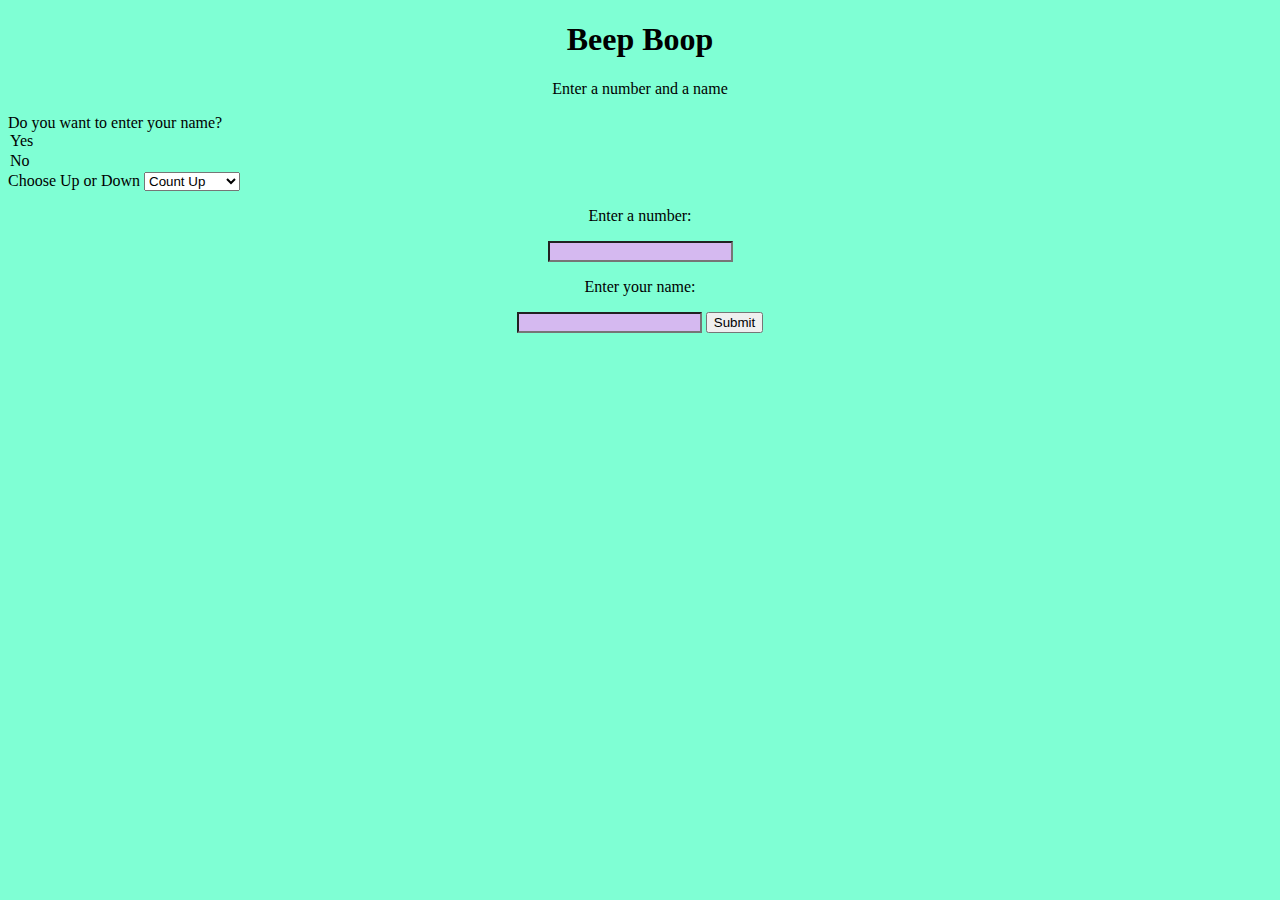
==== indextest.html @ 0a2d7479 "add drop down that determines how the output is presented, eliminating the need for two forms" ====
<!DOCTYPE html>
<html lang="en">
<head>
    <meta charset="UTF-8">
    <meta name="viewport" content="width=device-width, initial-scale=1.0">
    <link rel="stylesheet" href="css/styles.css">
    <script src="js/testscripts.js"></script>
    <title>Beep Boop or Boop Beep??</title>
</head>
<body>
    <h1>Beep Boop</h1>
    <p>Enter a number and a name</p>

    <div>
      <label for="namechoice">Do you want to enter your name?</label>
      <option value="yes">Yes</option>
      <option value="no">No</option>
    </div>

    <div>
      <label for="updown">Choose Up or Down</label>
    <select name="updown" id="updown">
      <option value="up">Count Up</option>
      <option value="down">Count Down</option>
    </select>
    </div>
    
    <form id="input-form">
        <p>Enter a number:</p>
        <input id="input-text" type="number">
        <p>Enter your name:</p>
        <input type="text" id="input-name">
        <button type="submit">Submit</button>
    </form>

    <div id="output-div">

    </div>
</body>
</html>
---- css/styles.css ----
h1 {
  width:auto;
  text-align: center;;
}

p {
  width: auto;
  text-align: center;
}

form {
  width: auto;
  text-align: center;
}

body {
  background-color: aquamarine;
}

input {
  background-color: rgb(213, 185, 240);
}

#output-div {
  background-color: rgb(226, 217, 235);
}
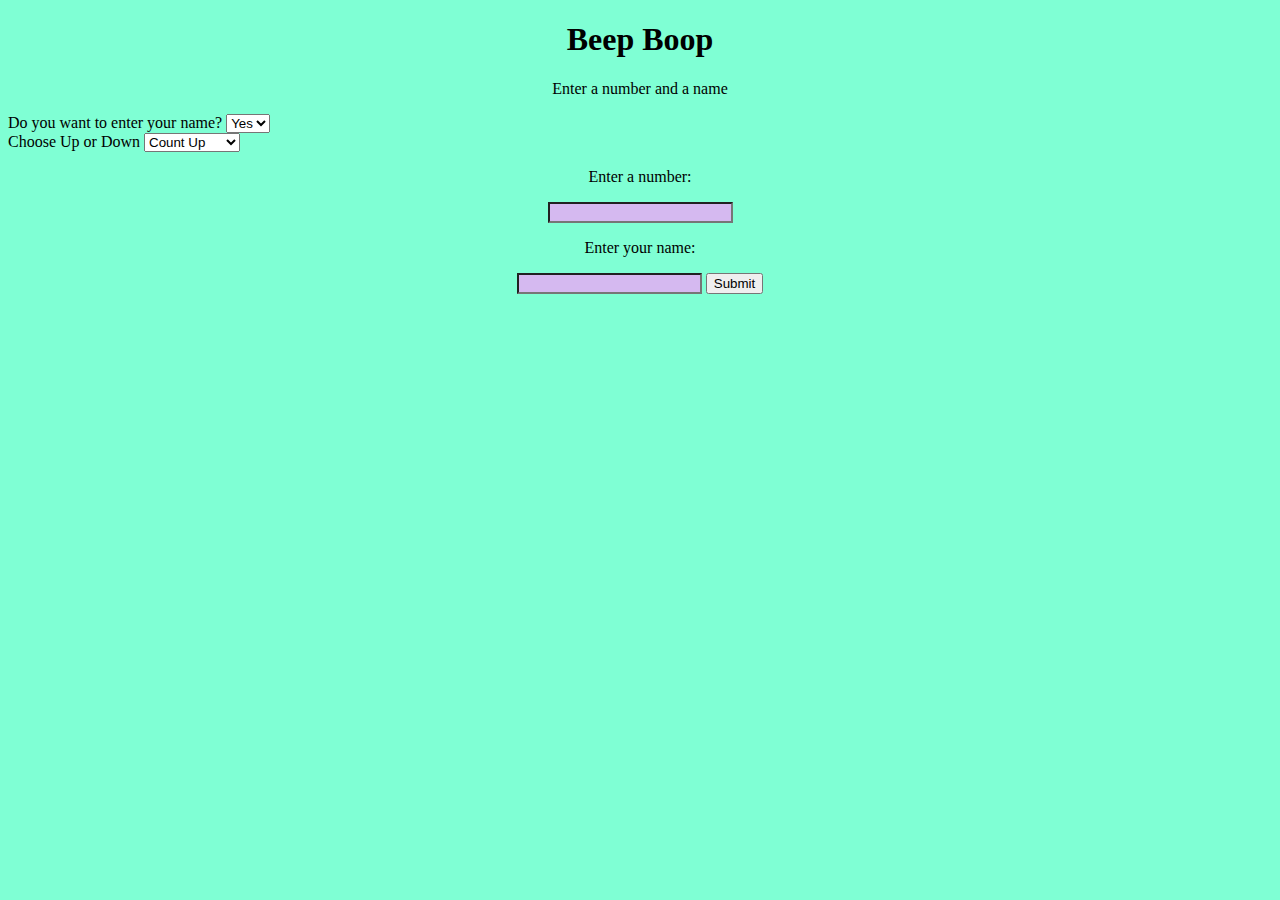
==== commit 6ddbfcf3: "IN PROGRESS: removing name drop down, and changing name check function" ====
--- a/indextest.html
+++ b/indextest.html
@@ -1,40 +1,45 @@
 <!DOCTYPE html>
 <html lang="en">
+
 <head>
-    <meta charset="UTF-8">
-    <meta name="viewport" content="width=device-width, initial-scale=1.0">
-    <link rel="stylesheet" href="css/styles.css">
-    <script src="js/testscripts.js"></script>
-    <title>Beep Boop or Boop Beep??</title>
+  <meta charset="UTF-8">
+  <meta name="viewport" content="width=device-width, initial-scale=1.0">
+  <link rel="stylesheet" href="css/styles.css">
+  <script src="js/testscripts.js"></script>
+  <title>Beep Boop or Boop Beep??</title>
 </head>
+
 <body>
-    <h1>Beep Boop</h1>
-    <p>Enter a number and a name</p>
+  <h1>Beep Boop</h1>
+  <p>Enter a number and a name</p>
 
-    <div>
-      <label for="namechoice">Do you want to enter your name?</label>
+  <div>
+    <label for="namechoice">Do you want to enter your name?</label>
+    <select name="namechoice" id="namechoice">
       <option value="yes">Yes</option>
       <option value="no">No</option>
-    </div>
+    </select>
+  </div>
 
-    <div>
-      <label for="updown">Choose Up or Down</label>
+  <div>
+    <label for="updown">Choose Up or Down</label>
     <select name="updown" id="updown">
       <option value="up">Count Up</option>
       <option value="down">Count Down</option>
     </select>
-    </div>
-    
-    <form id="input-form">
-        <p>Enter a number:</p>
-        <input id="input-text" type="number">
-        <p>Enter your name:</p>
-        <input type="text" id="input-name">
-        <button type="submit">Submit</button>
-    </form>
+  </div>
 
-    <div id="output-div">
+  <form id="input-form">
+    <p>Enter a number:</p>
+    <input id="input-text" type="number">
+    <p>Enter your name:</p>
+    <input type="text" id="input-name">
+    <button type="submit">Submit</button>
+  </form>
 
-    </div>
+  <div id="output-div">
+
+  </div>
 </body>
+
 </html>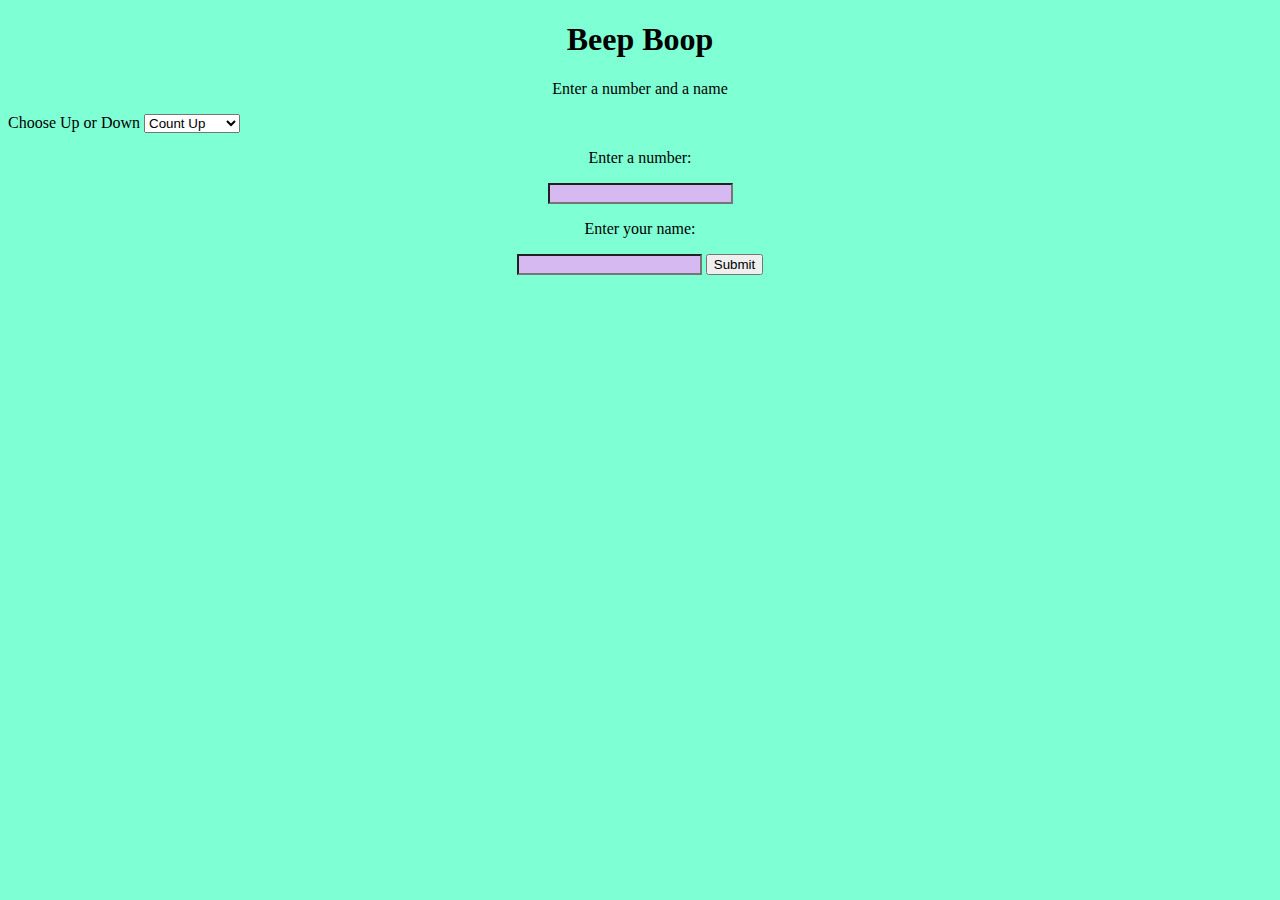
==== commit 751bfcff: "fixed bugfix, refactored handleSubmission, now the output will only contain a name if the field for " ====
--- a/indextest.html
+++ b/indextest.html
@@ -12,14 +12,6 @@
 <body>
   <h1>Beep Boop</h1>
   <p>Enter a number and a name</p>
-
-  <div>
-    <label for="namechoice">Do you want to enter your name?</label>
-    <select name="namechoice" id="namechoice">
-      <option value="yes">Yes</option>
-      <option value="no">No</option>
-    </select>
-  </div>
 
   <div>
     <label for="updown">Choose Up or Down</label>
